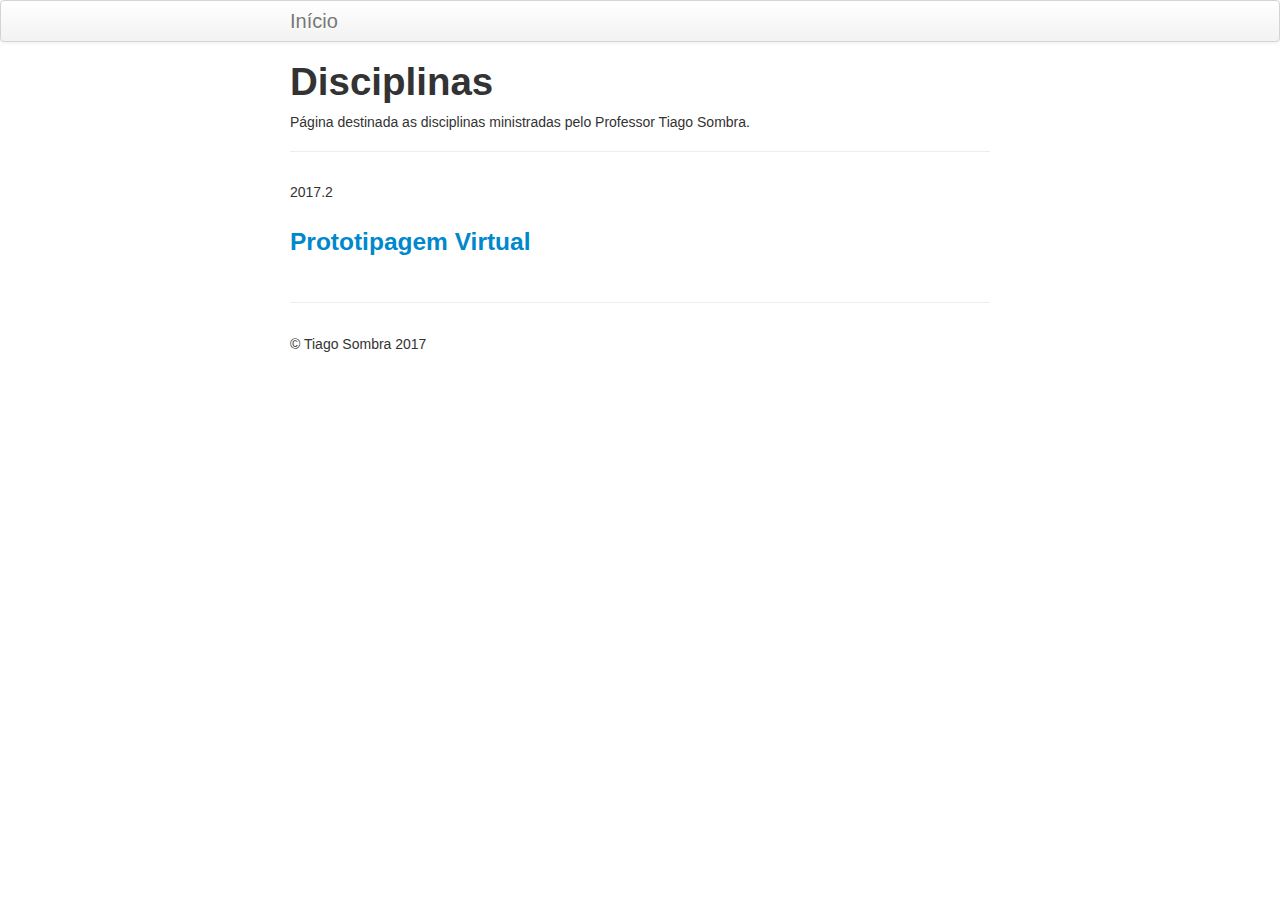
==== index.html @ 4bc37923 "Primeiro commit" ====
<!DOCTYPE html>
<html lang="en">
<head>
    <meta charset="utf-8">
    <title>Professor Tiago Sombra</title>
    <meta name="viewport" content="width=device-width, initial-scale=1.0">
    <meta name="author" content="Tiago Sombra">
    <link href='css/bootstrap.min-94fce5e5aa478be3fb4e3720a7649fd6.css' type='text/css' rel='stylesheet' media='all'>
    <link href='css/style-e89e38ca7352347d9af551e55c682440.css' type='text/css' rel='stylesheet' media='all'>
    <link href='css/sons-of-obsidian-7a6afe6c29d9408e4a6ce27939d10ec4.css' type='text/css' rel='stylesheet' media='all'>
</head>

<body>

<div class="navbar">
    <div class="navbar-inner">
        <div class="container-narrow">
            <a class="brand" href="index.html">Início</a>
            <ul class="nav">

                <!--<li><a href="disciplinas.html">Disciplinas</a></li>-->

                <!--<li><a href="sobre.html">Sobre</a></li>-->

            </ul>
        </div>
    </div>
</div>

<div class="container-narrow">

    <div class="content">
        <div class="page-header">
            <h1>Disciplinas</h1>
            <p>Página destinada as disciplinas ministradas pelo Professor Tiago Sombra.</p>
        </div>

        <div class="row-fluid">
            <div class="span12">
                <div class="post">

                    <div class="summary">
                        <p>2017.2</p>
                    </div>

                    <h3 class="title"><a href="2017_2_prototipagemvirtual.html">Prototipagem Virtual</a></h3>

                </div>



            </div>
        </div>

    </div>

    <hr>
    <div class="footer">
        <p>&copy; Tiago Sombra 2017
            <!--com ajuda de <a href="http://ruhoh.com" target="_blank" title="The Definitive Technical Blogging Framework">ruhoh</a>-->
            <!--e <a href="http://twitter.github.com/bootstrap/" target="_blank">Twitter Bootstrap</a>-->
        </p>
    </div>

</div> <!-- /container -->

<!--&lt;!&ndash; Google Prettify &ndash;&gt;-->
<!--<script src="http://cdnjs.cloudflare.com/ajax/libs/prettify/188.0.0/prettify.js"></script>-->
<!--<script>-->
    <!--var pres = document.getElementsByTagName("pre");-->
    <!--for (var i=0; i < pres.length; ++i) {-->
        <!--pres[i].className = "prettyprint linenums";-->
    <!--}-->
    <!--prettyPrint();-->
<!--</script>-->
<!--&lt;!&ndash; end Google Prettify &ndash;&gt;-->
<!--<script type="text/javascript">-->

    <!--var _gaq = _gaq || [];-->
    <!--_gaq.push(['_setAccount', 'UA-15765390-1']);-->
    <!--_gaq.push(['_trackPageview']);-->


    <!--(function() {-->
        <!--var ga = document.createElement('script'); ga.type = 'text/javascript'; ga.async = true;-->
        <!--ga.src = ('https:' == document.location.protocol ? 'https://ssl' : 'http://www') + '.google-analytics.com/ga.js';-->
        <!--var s = document.getElementsByTagName('script')[0]; s.parentNode.insertBefore(ga, s);-->
    <!--})();-->

<!--</script>-->



</body>
</html>
---- css/style-e89e38ca7352347d9af551e55c682440.css ----
/* Custom container */

.container-narrow {
    margin: 0 auto;
    max-width: 700px;
}
.container-narrow > hr {
    margin: 30px 0;
}

.navbar .nav {
    float:right;
}

/* posts index */
.post > h3.title {
    position:relative;
    padding-top:10px;
}
.post > h3.title span.date {
    position:absolute;
    right:0;
    font-size:0.9em;
}
.post > .more {
    margin:10px 0;
    text-align:left;
}

/* post-full*/
.post-full .date {
    margin-bottom:20px;
    font-weight:bold;
}

/* tag_box */
.tag_box {
    list-style:none;
    margin:0;
    overflow:hidden;
}
.tag_box li {
    line-height:28px;
}
.tag_box li i {
    opacity:0.9;
}
.tag_box.inline li {
    float:left;
}
.tag_box a {
    padding: 3px 6px;
    margin: 2px;
    background: #eee;
    color:#555;
    border-radius: 3px;
    text-decoration:none;
    border:1px dashed #ccc;
}
.tag_box a span{
    vertical-align:super;
    font-size:0.8em;
}
.tag_box a:hover {
    background-color:#e5e5e5;
}
.tag_box a.active {
    background:#57A957;
    border:1px solid #4C964D;
    color:#FFF;
}
---- css/sons-of-obsidian-7a6afe6c29d9408e4a6ce27939d10ec4.css ----
/*
 * Derived from einaros's Sons of Obsidian theme at
 * http://studiostyl.es/schemes/son-of-obsidian by
 * Alex Ford of CodeTunnel:
 * http://CodeTunnel.com/blog/post/71/google-code-prettify-obsidian-theme
 */
.str
{
    color: #EC7600;
}
.kwd
{
    color: #93C763;
}
.com
{
    color: #66747B;
}
.typ
{
    color: #678CB1;
}
.lit
{
    color: #FACD22;
}
.pun
{
    color: #F1F2F3;
}
.pln
{
    color: #F1F2F3;
}
.tag
{
    color: #8AC763;
}
.atn
{
    color: #E0E2E4;
}
.atv
{
    color: #EC7600;
}
.dec
{
    color: purple;
}
pre.prettyprint
{
    border: 0px solid #888;
}
ol.linenums
{
    margin-top: 0;
    margin-bottom: 0;
}
.prettyprint {
    background: #000;
}
li.L0, li.L1, li.L2, li.L3, li.L4, li.L5, li.L6, li.L7, li.L8, li.L9
{
    color: #555;
}
li.L1, li.L3, li.L5, li.L7, li.L9 {
    background: #111;
}
@media print
{
    .str
    {
        color: #060;
    }
    .kwd
    {
        color: #006;
        font-weight: bold;
    }
    .com
    {
        color: #600;
        font-style: italic;
    }
    .typ
    {
        color: #404;
        font-weight: bold;
    }
    .lit
    {
        color: #044;
    }
    .pun
    {
        color: #440;
    }
    .pln
    {
        color: #000;
    }
    .tag
    {
        color: #006;
        font-weight: bold;
    }
    .atn
    {
        color: #404;
    }
    .atv
    {
        color: #060;
    }
}


.prettyprint.linenums {
    -webkit-box-shadow: inset 40px 0 0 #333, inset 41px 0 0 #222;
    -moz-box-shadow: inset 40px 0 0 #333, inset 41px 0 0 #222;
    box-shadow: inset 40px 0 0 #333, inset 41px 0 0 #222;
}

/* Specify class=linenums on a pre to get line numbering */
ol.linenums {
    margin: 0 0 0 33px; /* IE indents via margin-left */
}
ol.linenums li {
    padding-left: 12px;
    color: #888;
    line-height: 18px;
}
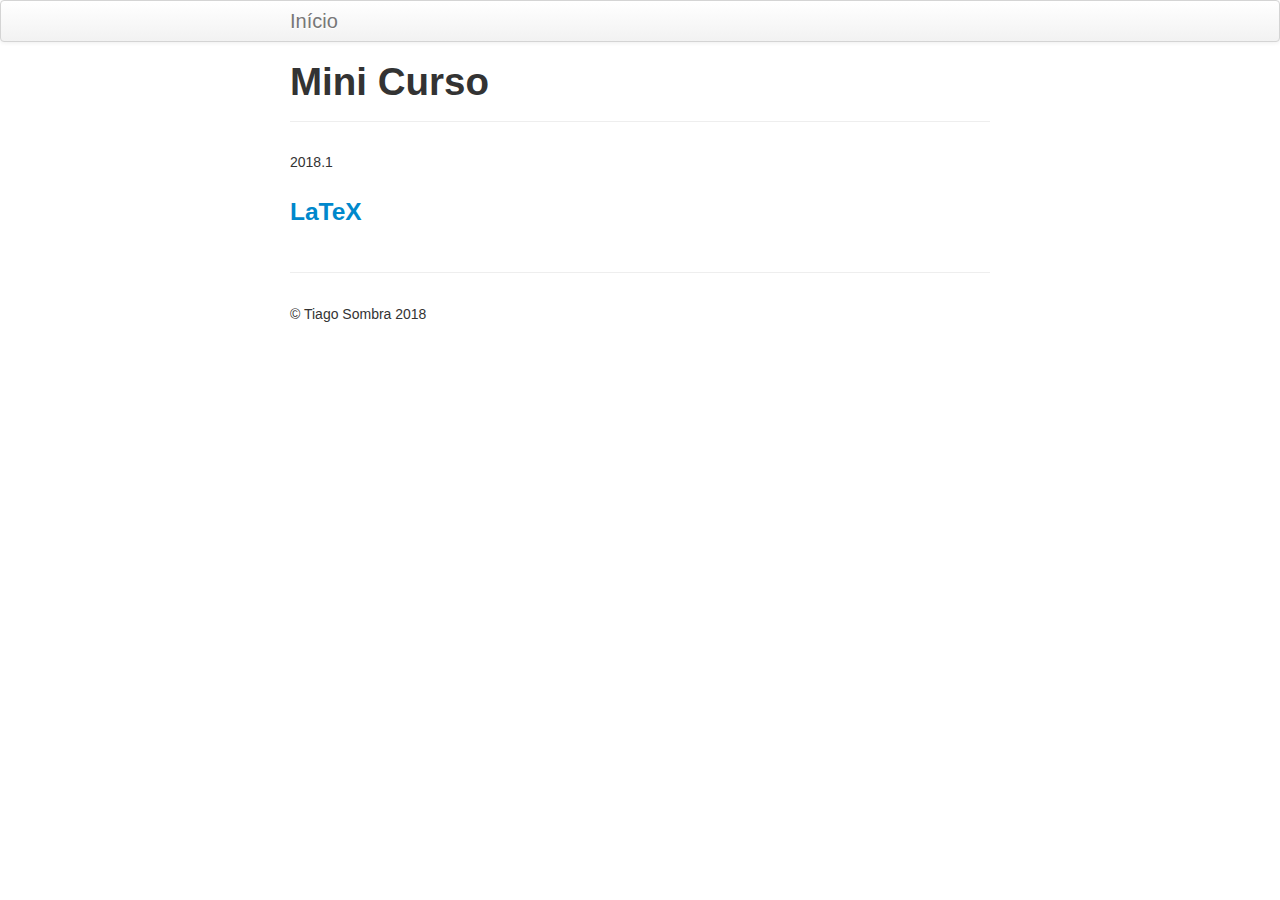
==== commit 7f242219: "Inclusão de material do minicurso latex parte 1" ====
--- a/index.html
+++ b/index.html
@@ -31,8 +31,7 @@
 
     <div class="content">
         <div class="page-header">
-            <h1>Disciplinas</h1>
-            <p>Página destinada as disciplinas ministradas pelo Professor Tiago Sombra.</p>
+            <h1>Mini Curso</h1>
         </div>
 
         <div class="row-fluid">
@@ -40,14 +39,12 @@
                 <div class="post">
 
                     <div class="summary">
-                        <p>2017.2</p>
+                        <p>2018.1</p>
                     </div>
 
-                    <h3 class="title"><a href="2017_2_prototipagemvirtual.html">Prototipagem Virtual</a></h3>
+                    <h3 class="title"><a href="2018_1_latex.html">LaTeX</a></h3>
 
                 </div>
-
-
 
             </div>
         </div>
@@ -56,40 +53,9 @@
 
     <hr>
     <div class="footer">
-        <p>&copy; Tiago Sombra 2017
-            <!--com ajuda de <a href="http://ruhoh.com" target="_blank" title="The Definitive Technical Blogging Framework">ruhoh</a>-->
-            <!--e <a href="http://twitter.github.com/bootstrap/" target="_blank">Twitter Bootstrap</a>-->
+        <p>&copy; Tiago Sombra 2018
         </p>
     </div>
-
-</div> <!-- /container -->
-
-<!--&lt;!&ndash; Google Prettify &ndash;&gt;-->
-<!--<script src="http://cdnjs.cloudflare.com/ajax/libs/prettify/188.0.0/prettify.js"></script>-->
-<!--<script>-->
-    <!--var pres = document.getElementsByTagName("pre");-->
-    <!--for (var i=0; i < pres.length; ++i) {-->
-        <!--pres[i].className = "prettyprint linenums";-->
-    <!--}-->
-    <!--prettyPrint();-->
-<!--</script>-->
-<!--&lt;!&ndash; end Google Prettify &ndash;&gt;-->
-<!--<script type="text/javascript">-->
-
-    <!--var _gaq = _gaq || [];-->
-    <!--_gaq.push(['_setAccount', 'UA-15765390-1']);-->
-    <!--_gaq.push(['_trackPageview']);-->
-
-
-    <!--(function() {-->
-        <!--var ga = document.createElement('script'); ga.type = 'text/javascript'; ga.async = true;-->
-        <!--ga.src = ('https:' == document.location.protocol ? 'https://ssl' : 'http://www') + '.google-analytics.com/ga.js';-->
-        <!--var s = document.getElementsByTagName('script')[0]; s.parentNode.insertBefore(ga, s);-->
-    <!--})();-->
-
-<!--</script>-->
-
-
-
+</div>
 </body>
-</html>+</html>
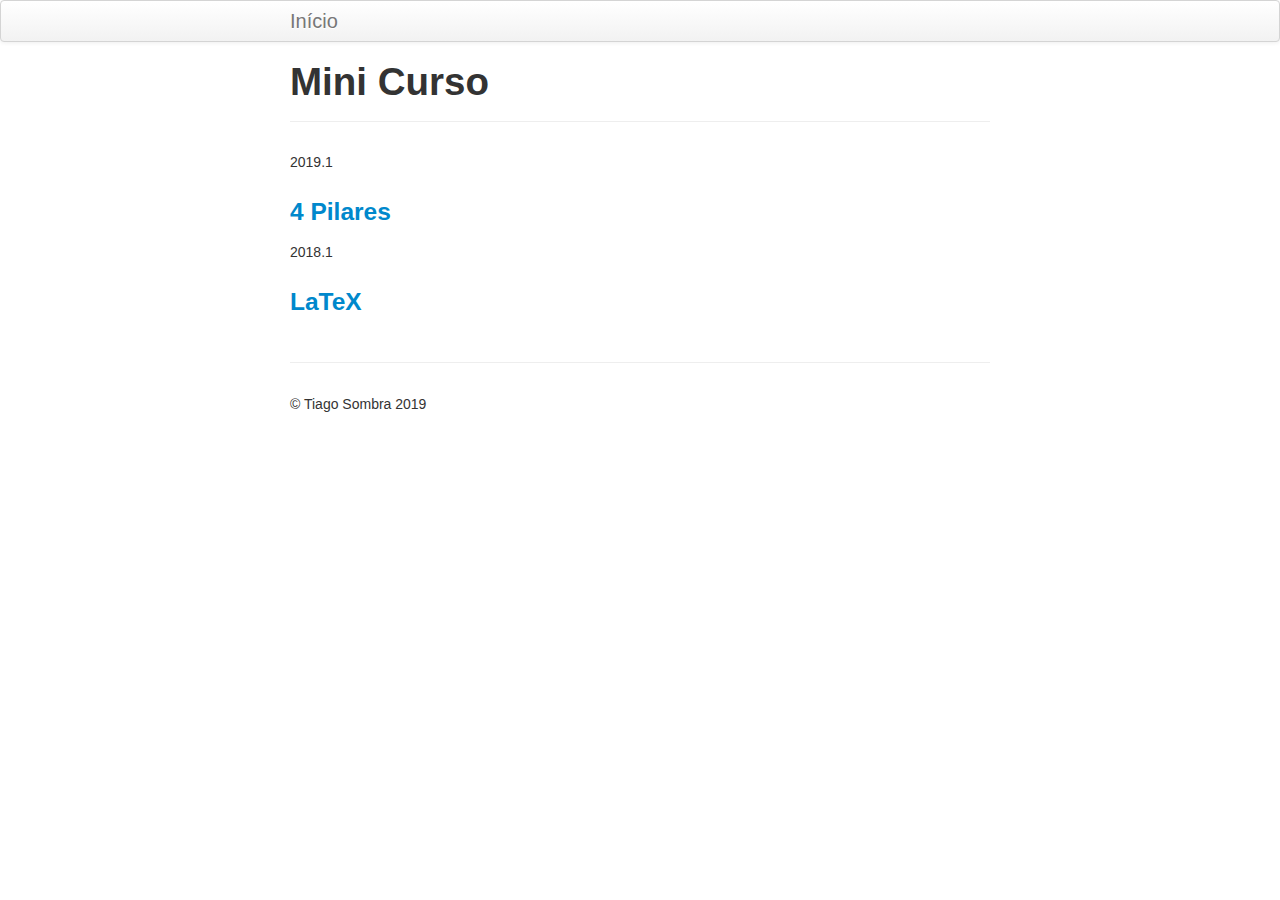
==== commit d57e060e: "Inclusão dos arquivos do mini curso dos 4 pilares." ====
--- a/index.html
+++ b/index.html
@@ -33,6 +33,19 @@
         <div class="page-header">
             <h1>Mini Curso</h1>
         </div>
+        
+        <div class="row-fluid">
+            <div class="span12">
+                <div class="post">
+                    
+                    <div class="summary">
+                        <p>2019.1</p>
+                    </div>
+                    
+                    <h3 class="title"><a href="2019_1_4_pilares.html">4 Pilares</a></h3>
+                </div>
+            </div>
+        </div>
 
         <div class="row-fluid">
             <div class="span12">
@@ -43,9 +56,7 @@
                     </div>
 
                     <h3 class="title"><a href="2018_1_latex.html">LaTeX</a></h3>
-
                 </div>
-
             </div>
         </div>
 
@@ -53,7 +64,7 @@
 
     <hr>
     <div class="footer">
-        <p>&copy; Tiago Sombra 2018
+        <p>&copy; Tiago Sombra 2019
         </p>
     </div>
 </div>
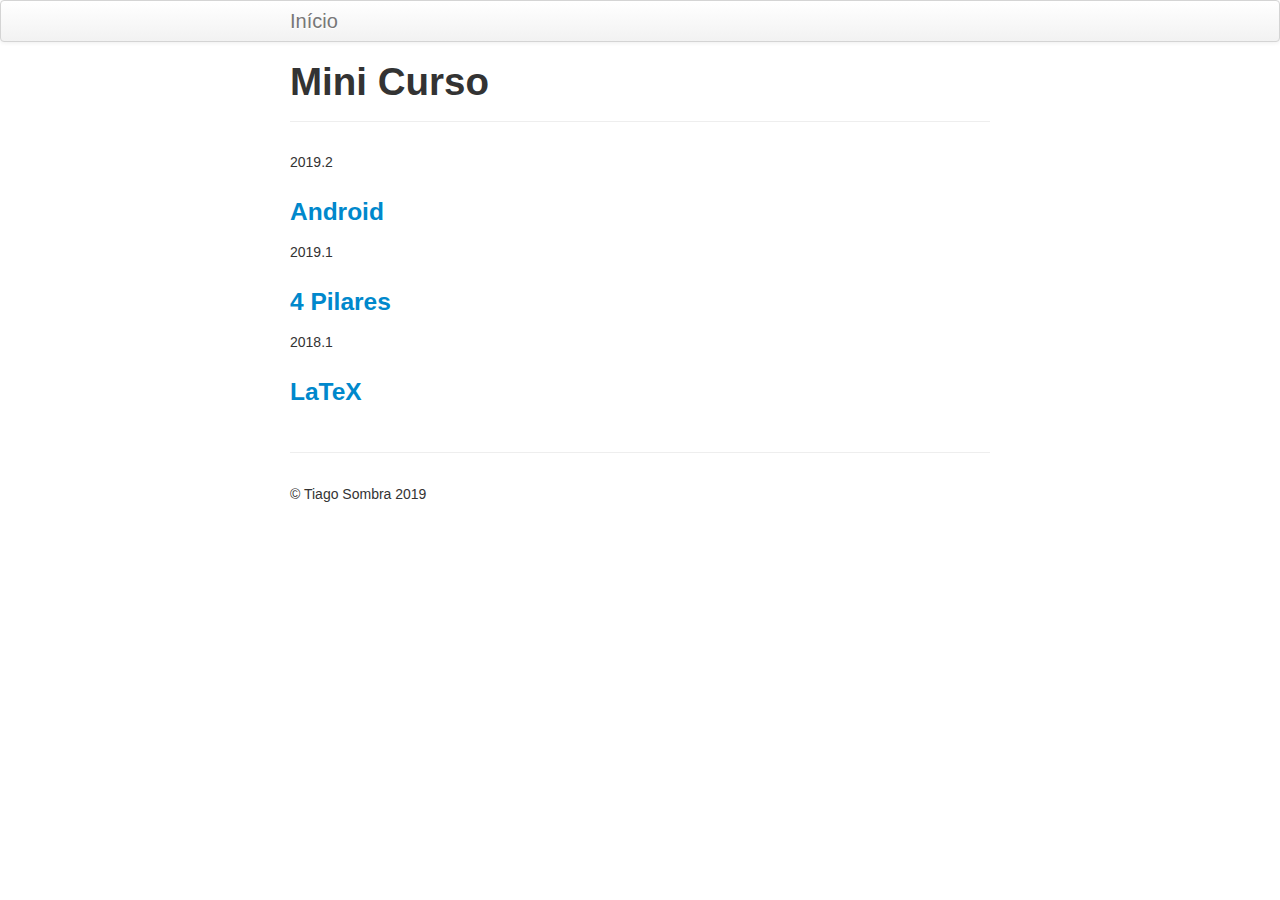
==== commit 11f8d09f: "Inclusão Android" ====
--- a/index.html
+++ b/index.html
@@ -39,6 +39,19 @@
                 <div class="post">
                     
                     <div class="summary">
+                        <p>2019.2</p>
+                    </div>
+                    
+                    <h3 class="title"><a href="2019_2_android.html">Android</a></h3>
+                </div>
+            </div>
+        </div>
+
+        <div class="row-fluid">
+            <div class="span12">
+                <div class="post">
+                    
+                    <div class="summary">
                         <p>2019.1</p>
                     </div>
                     
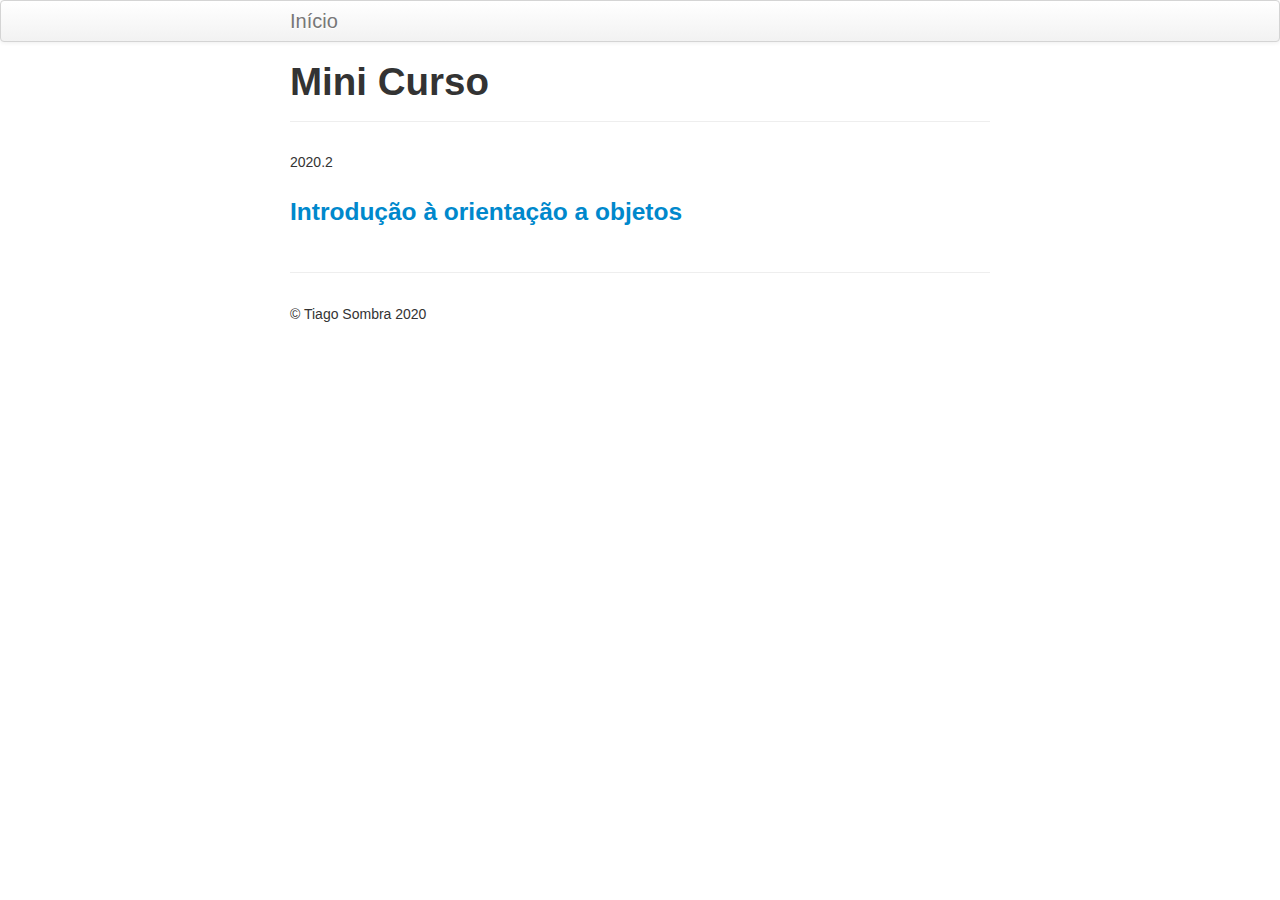
==== commit df70b5a1: "Atualização para o curso de OO Unichristus 2020.2" ====
--- a/index.html
+++ b/index.html
@@ -17,11 +17,8 @@
         <div class="container-narrow">
             <a class="brand" href="index.html">Início</a>
             <ul class="nav">
-
                 <!--<li><a href="disciplinas.html">Disciplinas</a></li>-->
-
                 <!--<li><a href="sobre.html">Sobre</a></li>-->
-
             </ul>
         </div>
     </div>
@@ -33,51 +30,22 @@
         <div class="page-header">
             <h1>Mini Curso</h1>
         </div>
-        
         <div class="row-fluid">
             <div class="span12">
                 <div class="post">
-                    
                     <div class="summary">
-                        <p>2019.2</p>
+                        <p>2020.2</p>
                     </div>
-                    
-                    <h3 class="title"><a href="2019_2_android.html">Android</a></h3>
+                    <h3 class="title"><a href="orientacao_objetos.html">Introdução à orientação a objetos</a></h3>
+                    <!--   <h3 class="title"><a href="avaliacao.html">Avaliação do Mini curso</a></h3> -->
                 </div>
             </div>
         </div>
-
-        <div class="row-fluid">
-            <div class="span12">
-                <div class="post">
-                    
-                    <div class="summary">
-                        <p>2019.1</p>
-                    </div>
-                    
-                    <h3 class="title"><a href="2019_1_4_pilares.html">4 Pilares</a></h3>
-                </div>
-            </div>
-        </div>
-
-        <div class="row-fluid">
-            <div class="span12">
-                <div class="post">
-
-                    <div class="summary">
-                        <p>2018.1</p>
-                    </div>
-
-                    <h3 class="title"><a href="2018_1_latex.html">LaTeX</a></h3>
-                </div>
-            </div>
-        </div>
-
     </div>
 
     <hr>
     <div class="footer">
-        <p>&copy; Tiago Sombra 2019
+        <p>&copy; Tiago Sombra 2020
         </p>
     </div>
 </div>
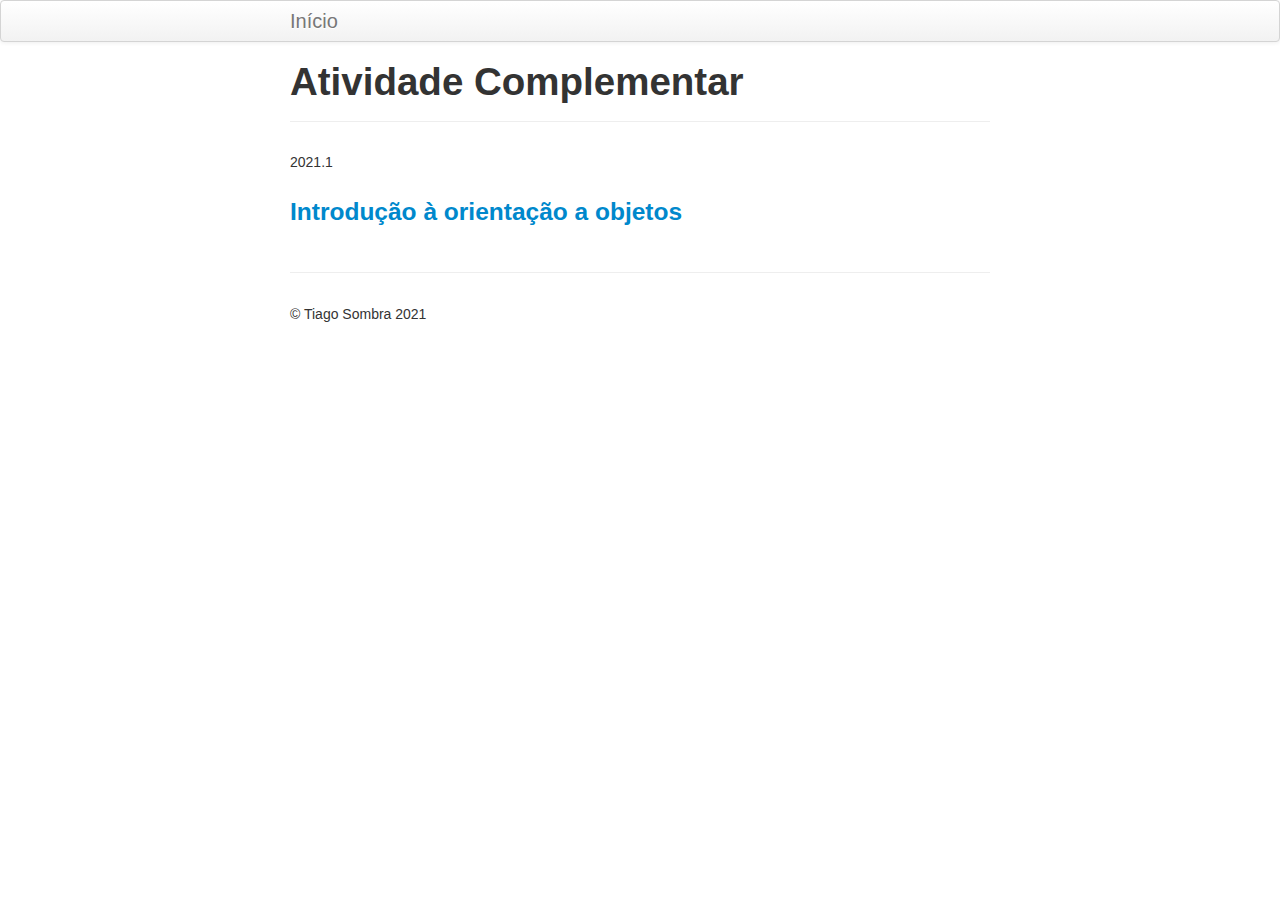
==== commit 10c7fb64: "Update index.html" ====
--- a/index.html
+++ b/index.html
@@ -28,13 +28,13 @@
 
     <div class="content">
         <div class="page-header">
-            <h1>Mini Curso</h1>
+            <h1>Atividade Complementar</h1>
         </div>
         <div class="row-fluid">
             <div class="span12">
                 <div class="post">
                     <div class="summary">
-                        <p>2020.2</p>
+                        <p>2021.1</p>
                     </div>
                     <h3 class="title"><a href="orientacao_objetos.html">Introdução à orientação a objetos</a></h3>
                     <!--   <h3 class="title"><a href="avaliacao.html">Avaliação do Mini curso</a></h3> -->
@@ -45,7 +45,7 @@
 
     <hr>
     <div class="footer">
-        <p>&copy; Tiago Sombra 2020
+        <p>&copy; Tiago Sombra 2021
         </p>
     </div>
 </div>
